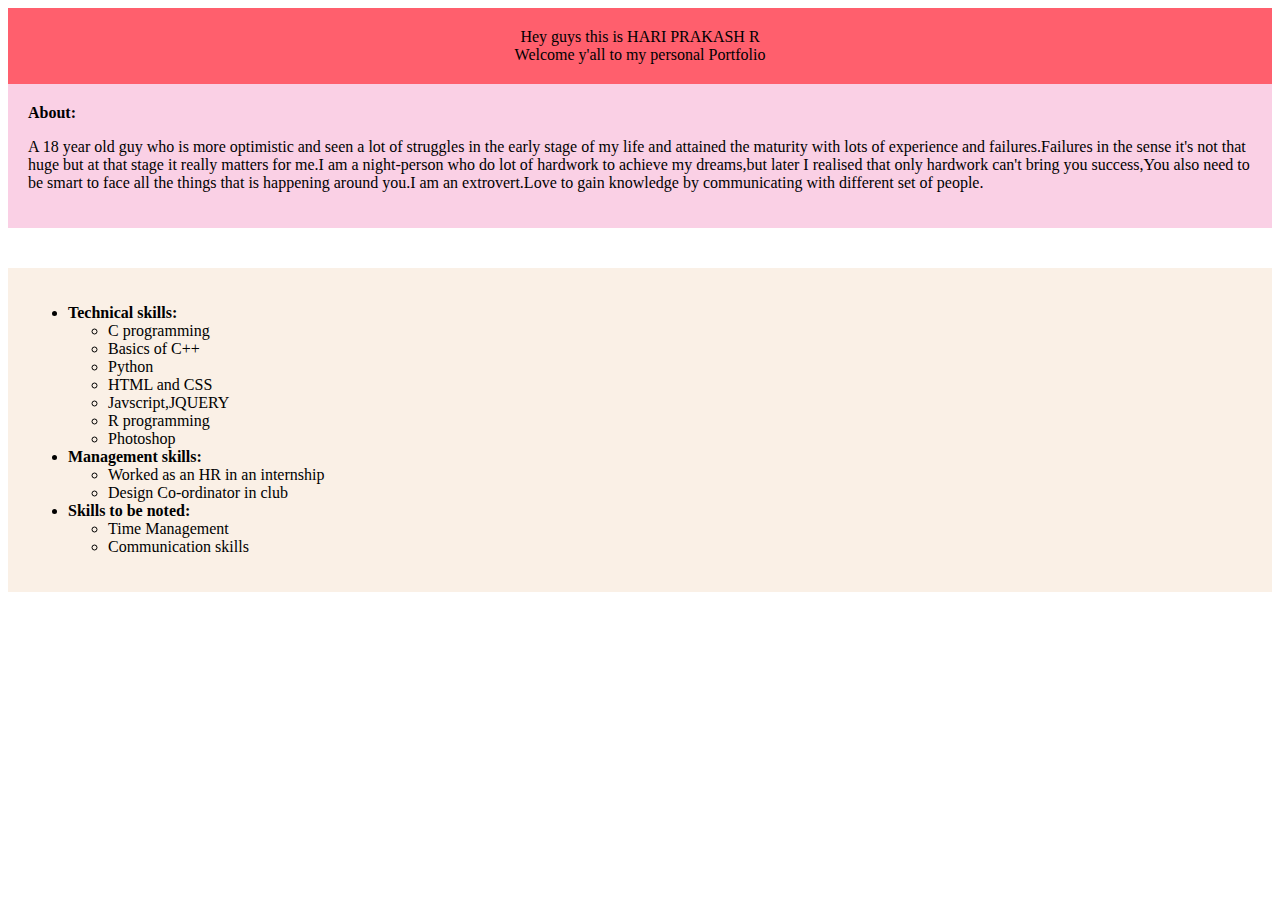
==== personalportfolio.html @ f73d8c41 "My portfolio site" ====
<!DOCTYPE html>
<html>
<head>
	<title>
		My portfolio
	</title>
	<style type="text/css">
		#id1{
			text-align: center;
			padding: 20px;
			background-color: #ff5f6d;

		}
		#id2{
			background-color: #FAD0E5;
			padding: 20px;
			margin-bottom: 40px;
		}
		#id3{
			background-color: linen;
			padding: 20px;
		}
	</style>
</head>
<body>

	<div  id="id1">
		Hey guys this is HARI PRAKASH R<br>
		Welcome y'all to my personal Portfolio
	</div>
	<div id="id2">
	<b>About:</b>
	<p>A 18 year old guy who is more optimistic and seen a lot of struggles in the early stage of my life and attained the maturity with lots of experience and failures.Failures in the sense it's not that huge but at that stage it really matters for me.I am a night-person who do lot of hardwork to 
	achieve my dreams,but later I realised that only hardwork can't bring you success,You also need to be smart to face all the things that is happening around you.I am an extrovert.Love to gain knowledge by communicating with different set of people.</p>
	</div>
	<div id="id3">
	<ul>
		<li><b>Technical skills:</b>
			<ul>
			<li>C programming</li>
			<li>Basics of C++</li>
			<li>Python</li>
			<li>HTML and CSS</li>
			<li>Javscript,JQUERY</li>
			<li>R programming</li>
			<li>Photoshop</li> 
		</ul>
		</li>
		<li><b>Management skills:</b>
			<ul>
			<li>Worked as an HR in an internship</li>
			<li>Design Co-ordinator in club</li>
		</ul>
		</li>
		<li><b>Skills to be noted:</b>
			<ul>
			<li>Time Management</li>
			<li>Communication skills</li>
		</ul>
		</li>
	</ul>
	</div>

</body>
</html>
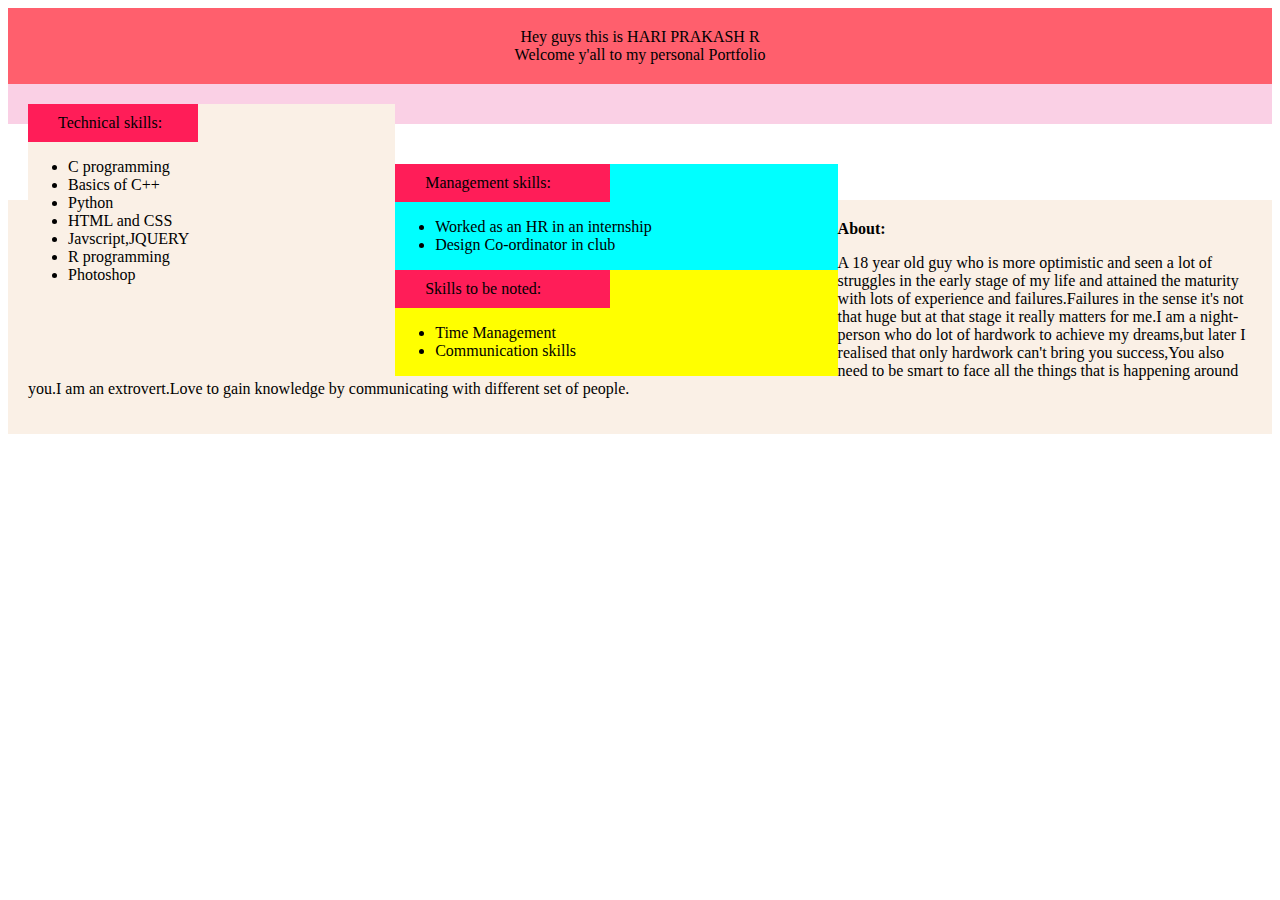
==== commit b35167ea: "Changes done" ====
--- a/personalportfolio.html
+++ b/personalportfolio.html
@@ -1,11 +1,12 @@
 <!DOCTYPE html>
 <html>
 <head>
-	<title>
-		My portfolio
-	</title>
-	<style type="text/css">
-		#id1{
+	<title>	My portfolio-19BIT0283</title>
+
+	<link rel="stylesheet" href="https://cdnjs.cloudflare.com/ajax/libs/font-awesome/4.7.0/css/font-awesome.min.css">
+	<script src="https://ajax.googleapis.com/ajax/libs/jquery/3.5.1/jquery.min.js"></script>
+<style type="text/css">
+	#id1{
 			text-align: center;
 			padding: 20px;
 			background-color: #ff5f6d;
@@ -20,22 +21,101 @@
 			background-color: linen;
 			padding: 20px;
 		}
-	</style>
+		
+
+#btn-contact{
+	width: 30%;
+	background-color: #ff1d58;
+	padding:10px 30px;
+	border:0;
+	outline:none;
+
+}
+#btn-contact1:hover{
+	background-color:#a28089;
+}
+#btn-contact1{
+	width: 35%;
+	background-color: #ff1d58;
+	padding:10px 30px;
+	border:0;
+	outline:none;
+
+}
+#btn-contact1:hover{
+	background-color:#a28089;
+}
+#btn-contact2{
+	width: 35%;
+	background-color: #ff1d58;
+	padding:10px 30px;
+	border:0;
+	outline:none;
+
+}
+#btn-contact2:hover{
+	background-color:#a28089;
+}
+.class1{
+	width: 30%;
+	background-color: linen;
+	float: left;
+}
+.class2{
+	width: 35%;
+	background-color: aqua;
+	float: left;
+
+
+}
+.class3{
+	width: 35%;
+	background-color: yellow;
+	float: left;
+}
+</style>
+
+<script>
+	$(document).ready(function() {
+		$("#btn-contact").on("mouseover", function() {
+			if($("#frm-contact").is(":hidden")) {
+				$("#frm-contact").slideDown("slow");
+			} else {
+				$("#frm-contact").slideUp("slow");
+			}
+		});
+	});
+		$(document).ready(function() {
+		$("#btn-contact1").on("mouseover", function() {
+			if($("#frm-contact1").is(":hidden")) {
+				$("#frm-contact1").slideDown("slow");
+			} else {
+				$("#frm-contact1").slideUp("slow");
+			}
+		});
+	});
+			$(document).ready(function() {
+		$("#btn-contact2").on("mouseover", function() {
+			if($("#frm-contact2").is(":hidden")) {
+				$("#frm-contact2").slideDown("slow");
+			} else {
+				$("#frm-contact2").slideUp("slow");
+			}
+		});
+	});
+</script>
 </head>
 <body>
 
-	<div  id="id1">
+<div  id="id1">
 		Hey guys this is HARI PRAKASH R<br>
 		Welcome y'all to my personal Portfolio
 	</div>
-	<div id="id2">
-	<b>About:</b>
-	<p>A 18 year old guy who is more optimistic and seen a lot of struggles in the early stage of my life and attained the maturity with lots of experience and failures.Failures in the sense it's not that huge but at that stage it really matters for me.I am a night-person who do lot of hardwork to 
-	achieve my dreams,but later I realised that only hardwork can't bring you success,You also need to be smart to face all the things that is happening around you.I am an extrovert.Love to gain knowledge by communicating with different set of people.</p>
-	</div>
-	<div id="id3">
-	<ul>
-		<li><b>Technical skills:</b>
+<div id="id2" >
+<div class="class1">
+    	<div id="btn-contact">Technical skills:</div>
+        <div id="frm-contact">
+       
 			<ul>
 			<li>C programming</li>
 			<li>Basics of C++</li>
@@ -45,21 +125,40 @@
 			<li>R programming</li>
 			<li>Photoshop</li> 
 		</ul>
-		</li>
-		<li><b>Management skills:</b>
+	</div>
+</div>
+</div>
+<div class="class2">
+		<div id="btn-contact1">Management skills:</div>
+		<div id="frm-contact2">
 			<ul>
 			<li>Worked as an HR in an internship</li>
 			<li>Design Co-ordinator in club</li>
 		</ul>
-		</li>
-		<li><b>Skills to be noted:</b>
+		</div>
+	</div>
+</div>
+	<div class="class3">
+		<div id="btn-contact2"> Skills to be noted:</div>
+		<div id="frm-contact2">
+
 			<ul>
 			<li>Time Management</li>
 			<li>Communication skills</li>
 		</ul>
-		</li>
-	</ul>
+
 	</div>
+	</div>
+</div>
+
+</div>
+<br><BR>
+	<div id="id3">
+	<b>About:</b>
+	<p>A 18 year old guy who is more optimistic and seen a lot of struggles in the early stage of my life and attained the maturity with lots of experience and failures.Failures in the sense it's not that huge but at that stage it really matters for me.I am a night-person who do lot of hardwork to 
+	achieve my dreams,but later I realised that only hardwork can't bring you success,You also need to be smart to face all the things that is happening around you.I am an extrovert.Love to gain knowledge by communicating with different set of people.</p>
+	</div>
+	
 
 </body>
-</html>+</html>
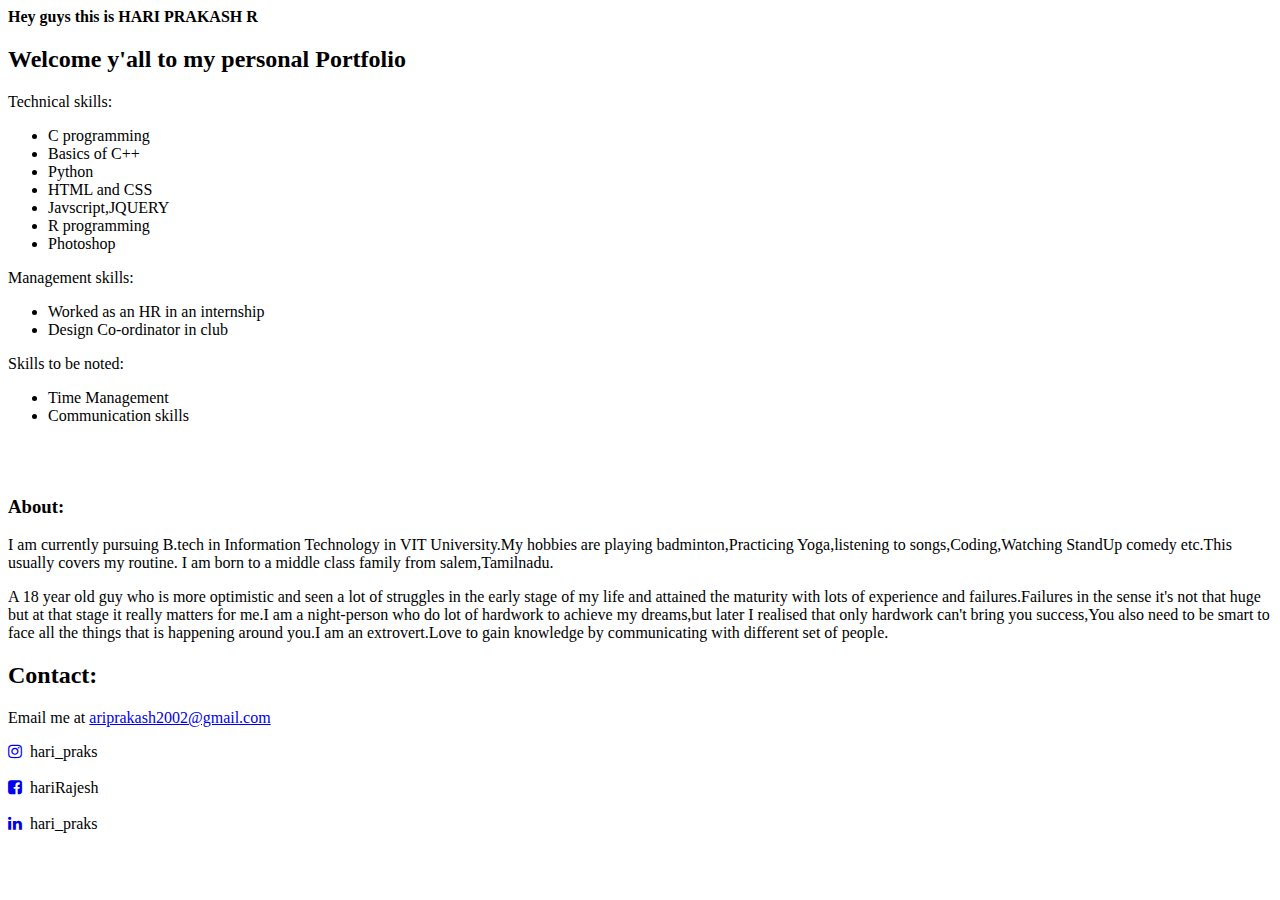
==== commit 6fd11033: "Final changes done" ====
--- a/personalportfolio.html
+++ b/personalportfolio.html
@@ -5,75 +5,7 @@
 
 	<link rel="stylesheet" href="https://cdnjs.cloudflare.com/ajax/libs/font-awesome/4.7.0/css/font-awesome.min.css">
 	<script src="https://ajax.googleapis.com/ajax/libs/jquery/3.5.1/jquery.min.js"></script>
-<style type="text/css">
-	#id1{
-			text-align: center;
-			padding: 20px;
-			background-color: #ff5f6d;
-
-		}
-		#id2{
-			background-color: #FAD0E5;
-			padding: 20px;
-			margin-bottom: 40px;
-		}
-		#id3{
-			background-color: linen;
-			padding: 20px;
-		}
-		
-
-#btn-contact{
-	width: 30%;
-	background-color: #ff1d58;
-	padding:10px 30px;
-	border:0;
-	outline:none;
-
-}
-#btn-contact1:hover{
-	background-color:#a28089;
-}
-#btn-contact1{
-	width: 35%;
-	background-color: #ff1d58;
-	padding:10px 30px;
-	border:0;
-	outline:none;
-
-}
-#btn-contact1:hover{
-	background-color:#a28089;
-}
-#btn-contact2{
-	width: 35%;
-	background-color: #ff1d58;
-	padding:10px 30px;
-	border:0;
-	outline:none;
-
-}
-#btn-contact2:hover{
-	background-color:#a28089;
-}
-.class1{
-	width: 30%;
-	background-color: linen;
-	float: left;
-}
-.class2{
-	width: 35%;
-	background-color: aqua;
-	float: left;
-
-
-}
-.class3{
-	width: 35%;
-	background-color: yellow;
-	float: left;
-}
-</style>
+	<link rel="stylesheet" type="text/css" href="C:\Users\hari\Desktop\FALL 20-21\style.css">
 
 <script>
 	$(document).ready(function() {
@@ -94,7 +26,8 @@
 			}
 		});
 	});
-			$(document).ready(function() {
+
+		$(document).ready(function() {
 		$("#btn-contact2").on("mouseover", function() {
 			if($("#frm-contact2").is(":hidden")) {
 				$("#frm-contact2").slideDown("slow");
@@ -108,10 +41,10 @@
 <body>
 
 <div  id="id1">
-		Hey guys this is HARI PRAKASH R<br>
-		Welcome y'all to my personal Portfolio
+		<b>Hey guys this is HARI PRAKASH R</b><br>
+		<h2>Welcome y'all to my personal Portfolio</h2>
 	</div>
-<div id="id2" >
+
 <div class="class1">
     	<div id="btn-contact">Technical skills:</div>
         <div id="frm-contact">
@@ -130,7 +63,7 @@
 </div>
 <div class="class2">
 		<div id="btn-contact1">Management skills:</div>
-		<div id="frm-contact2">
+		<div id="frm-contact1">
 			<ul>
 			<li>Worked as an HR in an internship</li>
 			<li>Design Co-ordinator in club</li>
@@ -151,14 +84,27 @@
 	</div>
 </div>
 
-</div>
+
 <br><BR>
 	<div id="id3">
-	<b>About:</b>
+	<h3>About:</h3>
+
+	<p>I am currently pursuing B.tech in Information Technology in VIT University.My hobbies are playing badminton,Practicing Yoga,listening to songs,Coding,Watching StandUp comedy etc.This usually covers my routine.
+	I am born to a middle class family from salem,Tamilnadu.</p>
 	<p>A 18 year old guy who is more optimistic and seen a lot of struggles in the early stage of my life and attained the maturity with lots of experience and failures.Failures in the sense it's not that huge but at that stage it really matters for me.I am a night-person who do lot of hardwork to 
 	achieve my dreams,but later I realised that only hardwork can't bring you success,You also need to be smart to face all the things that is happening around you.I am an extrovert.Love to gain knowledge by communicating with different set of people.</p>
+
 	</div>
-	
+   <div class="class4">
+      <h2>Contact:</h2>
+      <p>Email me at <a href="#">ariprakash2002@gmail.com</a> </p>
+      <div class="social">
+        <a href="https://twitter.com/"><i class="fa fa-instagram"></i></a>&nbsp hari_praks<br><br>
+        <a href="https://facebook.com/"><i class="fa fa-facebook-square"></i></a>&nbsp hariRajesh<br><br>
+        <a href="https://linkedin.com/"><i class="fa fa-linkedin"></i></a>&nbsp  hari_praks<br><br>
+      </div>
+    </div>
+
 
 </body>
 </html>
